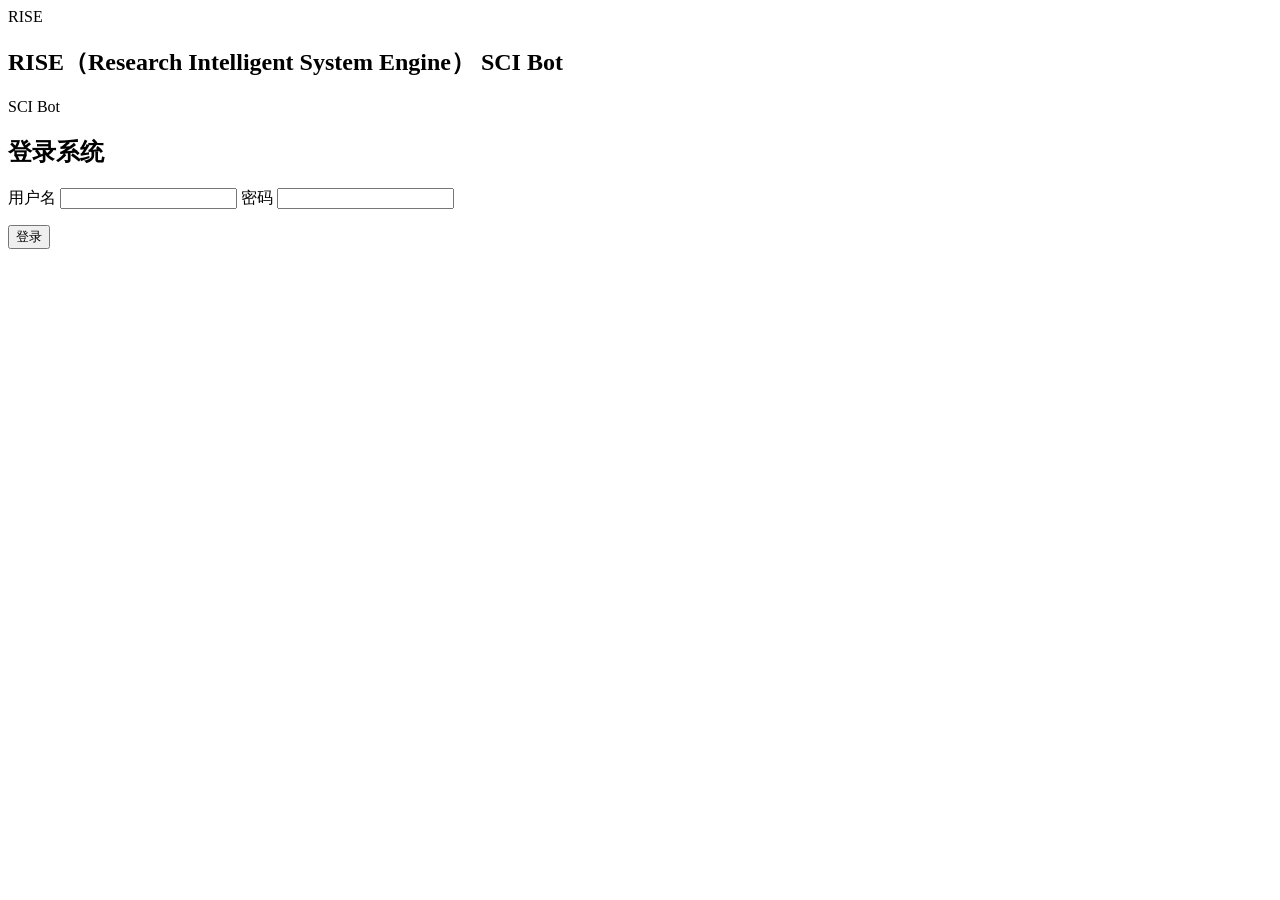
==== frontend/login.html @ 7c671254 "Add branded login page" ====
<!doctype html>
<html lang="zh-CN">
  <head>
    <meta charset="utf-8" />
    <meta name="viewport" content="width=device-width, initial-scale=1" />
    <title>RISE（Research Intelligent System Engine） SCI Bot</title>
    <link rel="stylesheet" href="/login.css" />
  </head>
  <body class="login-body">
    <main class="login-shell">
      <section class="login-brand" aria-label="RISE SCI Bot">
        <span>RISE</span>
        <h1>RISE（Research Intelligent System Engine） SCI Bot</h1>
      </section>

      <section class="login-panel" aria-label="登录">
        <div class="login-panel-head">
          <span>SCI Bot</span>
          <h2>登录系统</h2>
        </div>
        <form id="loginForm" class="login-form">
          <label>
            <span>用户名</span>
            <input id="username" name="username" autocomplete="username" required />
          </label>
          <label>
            <span>密码</span>
            <input id="password" name="password" type="password" autocomplete="current-password" required />
          </label>
          <p id="loginError" class="login-error" role="alert"></p>
          <button class="login-button" type="submit">登录</button>
        </form>
      </section>
    </main>
    <script src="/login.js"></script>
  </body>
</html>
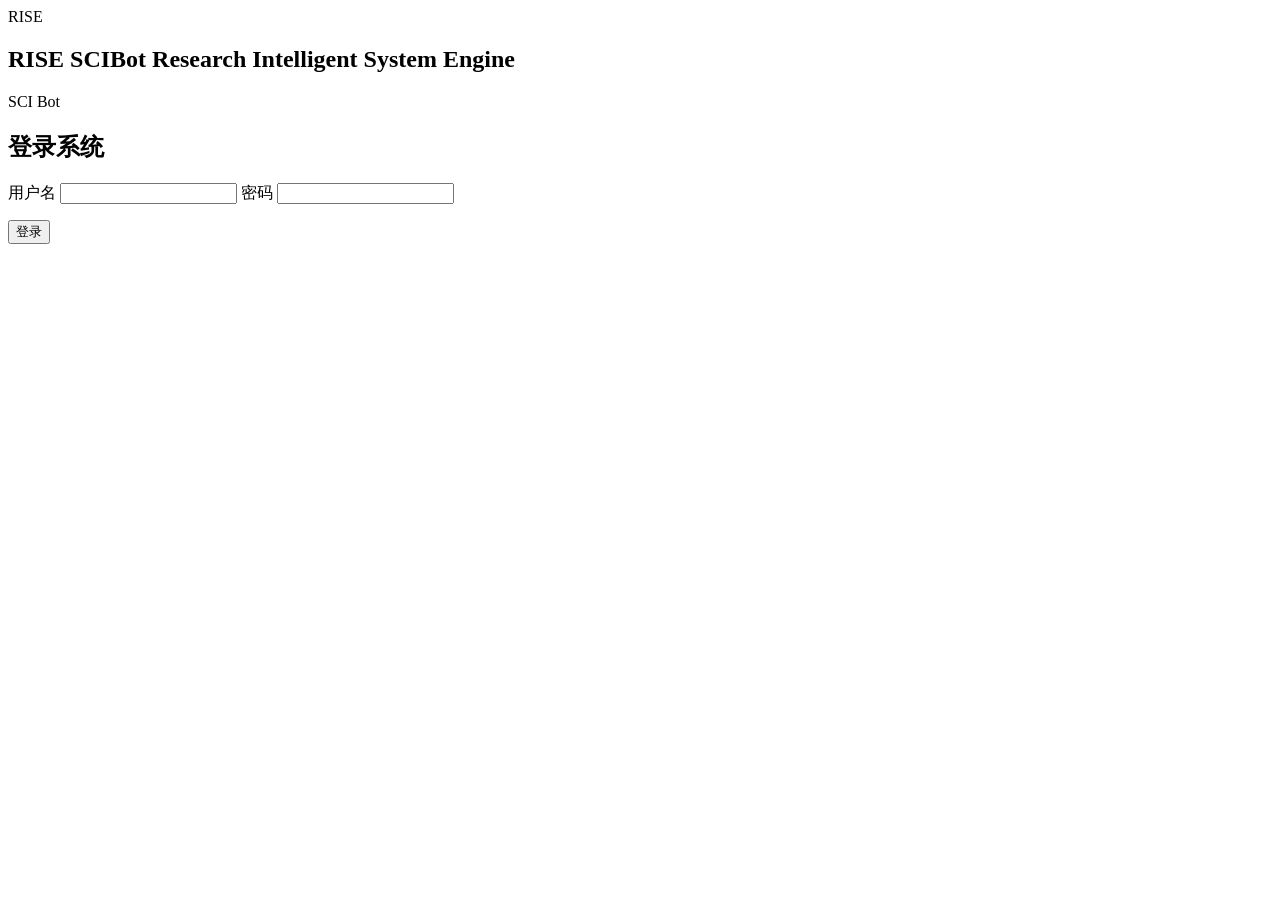
==== commit dd4512f6: "Refine RISE login title layout" ====
--- a/frontend/login.html
+++ b/frontend/login.html
@@ -3,14 +3,17 @@
   <head>
     <meta charset="utf-8" />
     <meta name="viewport" content="width=device-width, initial-scale=1" />
-    <title>RISE（Research Intelligent System Engine） SCI Bot</title>
+    <title>RISE SCIBot</title>
     <link rel="stylesheet" href="/login.css" />
   </head>
   <body class="login-body">
     <main class="login-shell">
       <section class="login-brand" aria-label="RISE SCI Bot">
-        <span>RISE</span>
-        <h1>RISE（Research Intelligent System Engine） SCI Bot</h1>
+        <span class="login-badge">RISE</span>
+        <h1 class="login-title">
+          <span class="login-title-main">RISE SCIBot</span>
+          <span class="login-title-sub">Research Intelligent System Engine</span>
+        </h1>
       </section>
 
       <section class="login-panel" aria-label="登录">
